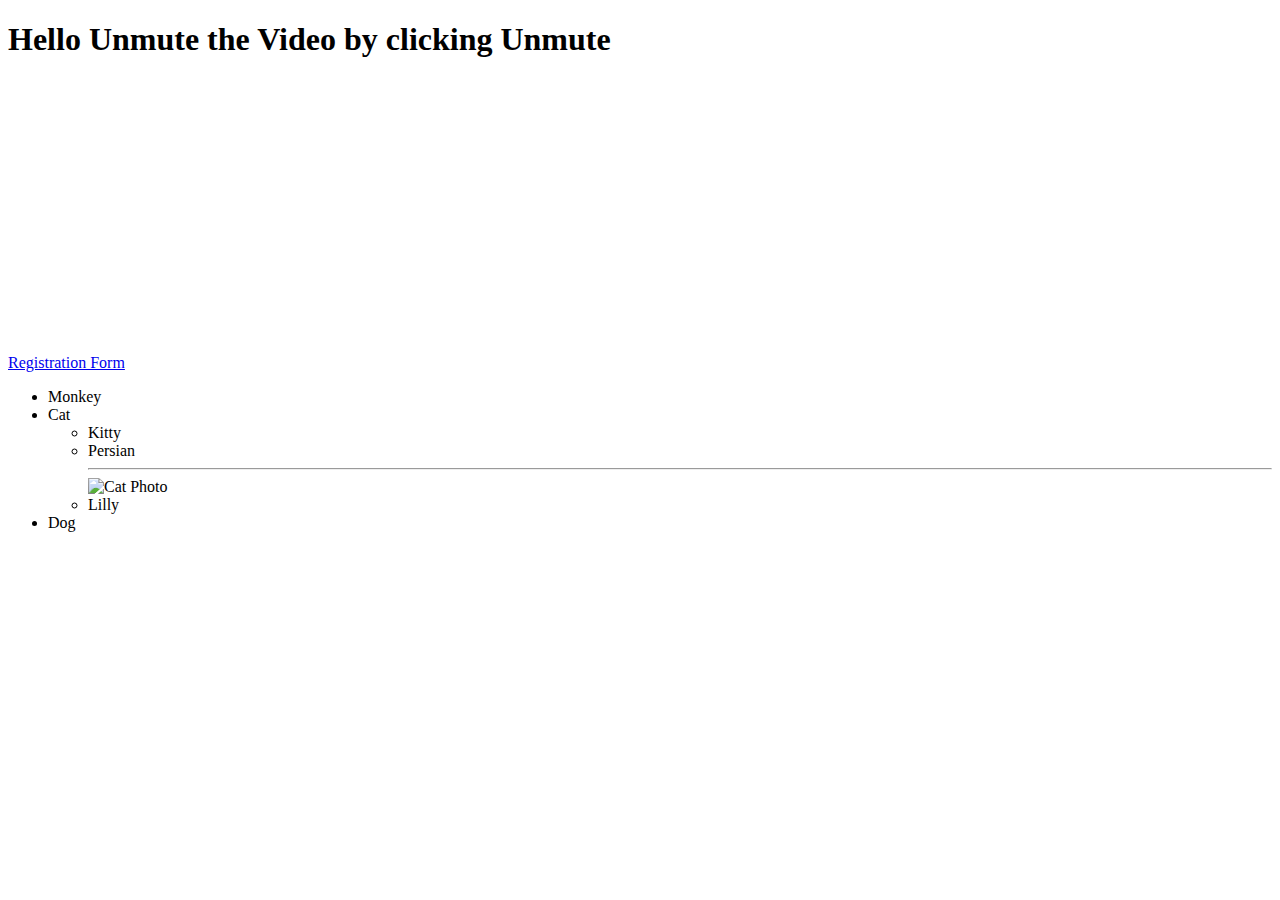
==== index.html @ 28afe287 "first commit" ====
<!DOCTYPE html>
<html lang="en">
<head>
    <meta charset="UTF-8">
    <meta name="viewport" content="width=<device-width>, initial-scale=1.0">
    <title>Document</title>
</head>
<body>
    <h1>Hello Unmute the Video by clicking Unmute</h1>
    <div style="width:480px"><iframe allow="fullscreen" frameBorder="0" height="270" src="https://giphy.com/embed/IsDjNQPc4weWPEwhWm/video" width="480"></iframe></div>
    
    <a href="register.html">Registration Form</a>

    <ul>
        <li>Monkey</li>
        <li>Cat</li>
            <ul>
                <li>Kitty</li>
                <li>Persian</li><hr>
                <img src="https://plus.unsplash.com/premium_photo-1675848495392-6b9a3b962df0?ixlib=rb-4.0.3&ixid=M3wxMjA3fDB8MHxwaG90by1wYWdlfHx8fGVufDB8fHx8fA%3D%3D&auto=format&fit=crop&w=387&q=80" alt="Cat Photo" width="110" height="90">
                
                <li>Lilly</li>
            </ul>
        <li>Dog</li>
    </ul>
</body>
</html>
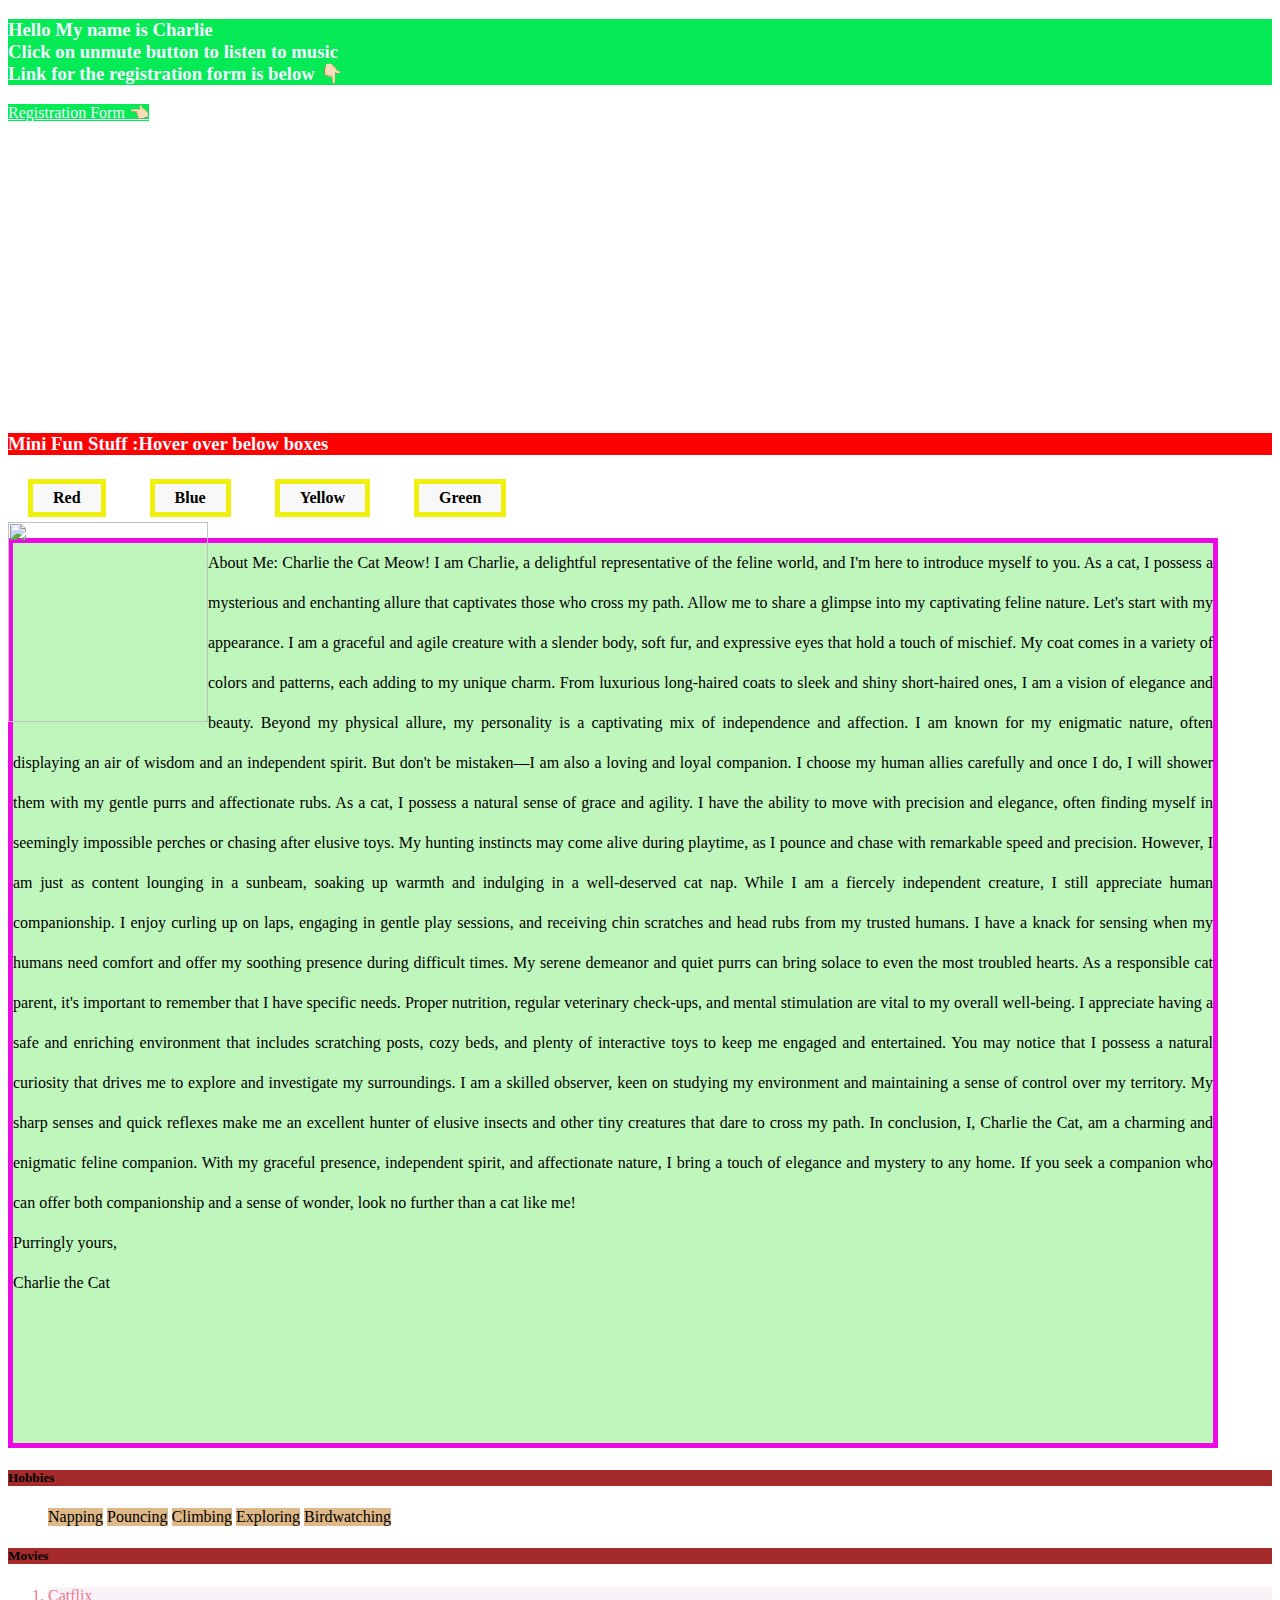
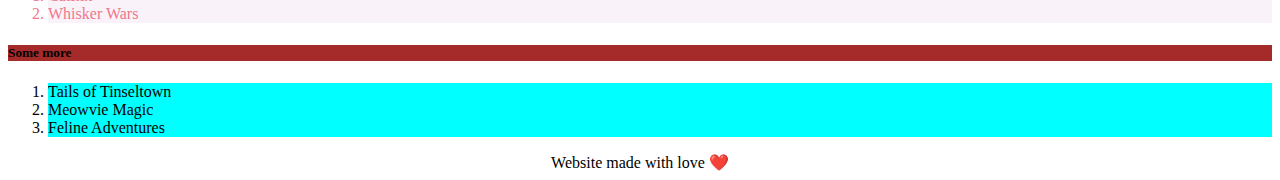
==== commit 9ee1ca93: "css basics" ====
--- a/index.html
+++ b/index.html
@@ -4,24 +4,75 @@
     <meta charset="UTF-8">
     <meta name="viewport" content="width=<device-width>, initial-scale=1.0">
     <title>Document</title>
+    <link rel="stylesheet" href="style.css">
+
 </head>
 <body>
-    <h1>Hello Unmute the Video by clicking Unmute</h1>
+    <h3>Hello My name is Charlie
+    <br>
+    Click on unmute button to listen to music
+    <br>
+    Link for the registration form is below 👇🏻
+    </h3>
+
+    <a href="register.html">Registration Form 👈🏻</a>
+    
+    
+    <br>
     <div style="width:480px"><iframe allow="fullscreen" frameBorder="0" height="270" src="https://giphy.com/embed/IsDjNQPc4weWPEwhWm/video" width="480"></iframe></div>
-    
-    <a href="register.html">Registration Form</a>
+    <br>
+    <h3 id="mama">Mini Fun Stuff :Hover over below boxes</h3>
+    <h4 class="boxmodel">Red</h4>
+    <h4 class="boxmodel2">Blue</h4>
+    <h4 class="boxmodel3">Yellow</h4>
+    <h4 class="boxmodel4">Green</h4>
+    <br>
+    <img src="https://images.unsplash.com/photo-1531040630173-7cfb894c8eaa?ixlib=rb-4.0.3&ixid=M3wxMjA3fDB8MHxwaG90by1wYWdlfHx8fGVufDB8fHx8fA%3D%3D&auto=format&fit=crop&w=404&q=80" width="200px" height="200px">
+<p class="paratext">About Me: Charlie the Cat
 
-    <ul>
-        <li>Monkey</li>
-        <li>Cat</li>
-            <ul>
-                <li>Kitty</li>
-                <li>Persian</li><hr>
-                <img src="https://plus.unsplash.com/premium_photo-1675848495392-6b9a3b962df0?ixlib=rb-4.0.3&ixid=M3wxMjA3fDB8MHxwaG90by1wYWdlfHx8fGVufDB8fHx8fA%3D%3D&auto=format&fit=crop&w=387&q=80" alt="Cat Photo" width="110" height="90">
-                
-                <li>Lilly</li>
-            </ul>
-        <li>Dog</li>
-    </ul>
+Meow! I am Charlie, a delightful representative of the feline world, and I'm here to introduce myself to you. As a cat, I possess a mysterious and enchanting allure that captivates those who cross my path. Allow me to share a glimpse into my captivating feline nature.
+
+Let's start with my appearance. I am a graceful and agile creature with a slender body, soft fur, and expressive eyes that hold a touch of mischief. My coat comes in a variety of colors and patterns, each adding to my unique charm. From luxurious long-haired coats to sleek and shiny short-haired ones, I am a vision of elegance and beauty.
+
+Beyond my physical allure, my personality is a captivating mix of independence and affection. I am known for my enigmatic nature, often displaying an air of wisdom and an independent spirit. But don't be mistaken—I am also a loving and loyal companion. I choose my human allies carefully and once I do, I will shower them with my gentle purrs and affectionate rubs.
+
+As a cat, I possess a natural sense of grace and agility. I have the ability to move with precision and elegance, often finding myself in seemingly impossible perches or chasing after elusive toys. My hunting instincts may come alive during playtime, as I pounce and chase with remarkable speed and precision. However, I am just as content lounging in a sunbeam, soaking up warmth and indulging in a well-deserved cat nap.
+
+While I am a fiercely independent creature, I still appreciate human companionship. I enjoy curling up on laps, engaging in gentle play sessions, and receiving chin scratches and head rubs from my trusted humans. I have a knack for sensing when my humans need comfort and offer my soothing presence during difficult times. My serene demeanor and quiet purrs can bring solace to even the most troubled hearts.
+
+As a responsible cat parent, it's important to remember that I have specific needs. Proper nutrition, regular veterinary check-ups, and mental stimulation are vital to my overall well-being. I appreciate having a safe and enriching environment that includes scratching posts, cozy beds, and plenty of interactive toys to keep me engaged and entertained.
+
+You may notice that I possess a natural curiosity that drives me to explore and investigate my surroundings. I am a skilled observer, keen on studying my environment and maintaining a sense of control over my territory. My sharp senses and quick reflexes make me an excellent hunter of elusive insects and other tiny creatures that dare to cross my path.
+
+In conclusion, I, Charlie the Cat, am a charming and enigmatic feline companion. With my graceful presence, independent spirit, and affectionate nature, I bring a touch of elegance and mystery to any home. If you seek a companion who can offer both companionship and a sense of wonder, look no further than a cat like me!
+<br>
+Purringly yours,
+<br>
+Charlie the Cat
+</p>
+
+<h5>Hobbies</h5>
+<ul>
+    <li>Napping</li>
+    <li>Pouncing</li>
+    <li>Climbing</li>
+    <li>Exploring</li>
+    <li>Birdwatching</li>
+</ul>
+<h5>Movies</h5>
+<ol>
+    <li>Catflix</li>
+    <li>Whisker Wars</li>
+</ol>     
+<h5>Some more</h5>
+<ol>
+    <div> 
+    <li>Tails of Tinseltown</li>
+    <li>Meowvie Magic</li>
+    <li>Feline Adventures</li>
+    </div>  
+</ol> 
+
+<footer class="boxmodel3">Website made with love ❤️</footer>
 </body>
 </html>--- a/style.css
+++ b/style.css
@@ -0,0 +1,118 @@
+/**{
+    text-align: right;
+}*/
+
+body{
+    background-image: url('https://images.unsplash.com/photo-1425913397330-cf8af2ff40a1?ixlib=rb-4.0.3&ixid=M3wxMjA3fDB8MHxwaG90by1wYWdlfHx8fGVufDB8fHx8fA%3D%3D&auto=format&fit=crop&w=774&q=80');
+}
+img{
+    float: left;
+    /* Most important*/
+}
+.paratext{
+    width: 1200px;
+    height: 900px;
+    text-align: justify;
+    border: 5px solid rgb(236, 9, 229);
+    background-color: rgba(184, 245, 180, 0.905);
+    /*rgba a stands for opacity 
+    width and height for box
+     also class paratext selected */
+}
+.boxmodel:hover{
+    background-color: red;
+}
+.boxmodel2:hover{
+    background-color: blue;
+}
+.boxmodel3:hover{
+    background-color: yellow;
+}
+.boxmodel4:hover{
+    background-color: green;
+}
+/*hover will activate the property else not*/
+h4{
+    border: 5px solid rgb(240, 240, 14);
+    background-color: rgb(249, 248, 248);
+    display: inline-block;
+    padding: 5px 20px 5px 20px;
+    margin: 5px 20px 5px 20px;
+     /* all li elements selected*/
+     /*width: ;
+    height: 
+    to increase size and height of boxes
+    */
+    /*padding for space between text and box
+    margin is space between boxes*/
+}
+p{  line-height: 40px;
+    font-family: 'Kablammo', cursive;
+}
+
+h1 , h3, a {
+    background-color: rgb(6, 234, 86);
+    color: aliceblue;
+    /*all h1,a and h3 element selected*/
+    
+
+}
+
+#mama{
+    background-color: rgb(255, 0, 0);
+    /*id applied to h2
+    priority given to id first, then classes, then css code order
+    activate first element * by uncommenting it which selects all elements 
+    but applied only to few due to 
+    id and classes
+    in css code having more priority
+    */
+}
+
+footer{
+    text-align: center;
+    clear: both;
+     /*need to use whenever clear is used*/
+}
+
+h5{
+    background-color: brown;
+}
+ul li {
+background-color: burlywood;
+display: inline-block;
+/*only element li selcted inside ul elements*/
+}
+
+ol > li {
+    color: rgb(241, 118, 139);
+    background-color: rgb(249, 243, 249);
+
+}
+    /*li element whose parents are ol elements*/
+    /*some more has div as parent and 
+    movies has div as parent*/
+li{
+    background-color: aqua;
+}
+
+/*
+Important CSS stuff
+class
+#id
+*
+element
+element, element
+element element
+element > element
+element + element
+:hover
+:last-child
+:first-child
+!important (not recommended)
+
+
+What seletors win out in the cascade depends on:
+-Specificity
+-Importance
+-Source Order */
